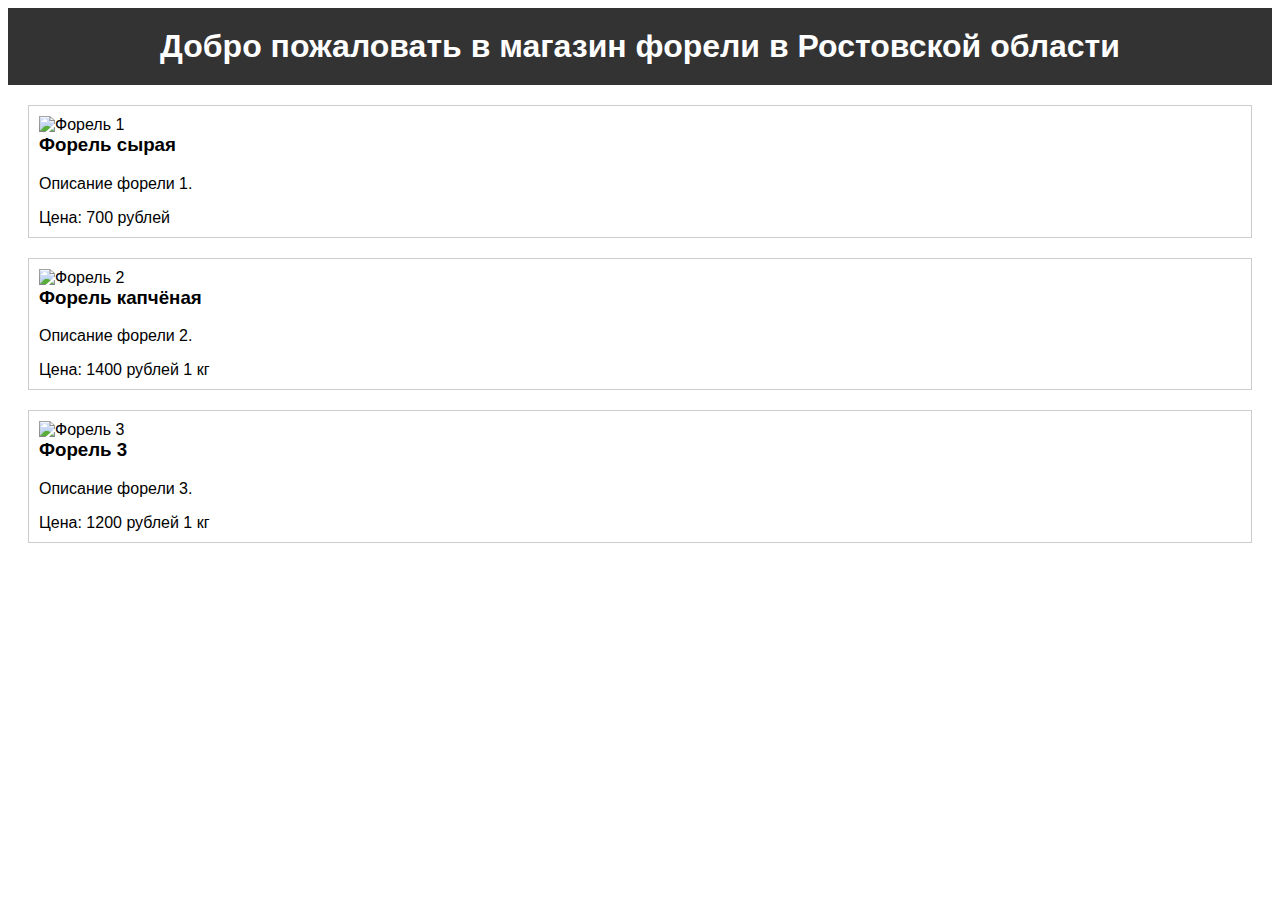
==== index.html @ 0c04964b "Update new site" ====
<!DOCTYPE html>
<html>
<head>
  <title>Магазин форели в Ростовской области</title>
  <style>
    body {
      font-family: Arial, sans-serif;
    }
    header {
      background-color: #333;
      color: #fff;
      padding: 20px;
      text-align: center;
    }
    h1 {
      margin: 0;
    }
    main {
      padding: 20px;
    }
    .product {
      border: 1px solid #ccc;
      padding: 10px;
      margin-bottom: 20px;
    }
    .product img {
      max-width: 100%;
      height: auto;
    }
    .product h3 {
      margin-top: 0;
    }
    .product p {
      margin-bottom: 0;
    }
  </style>
</head>
<body>
  <header>
    <h1>Добро пожаловать в магазин форели в Ростовской области</h1>
  </header>
  <main>
    <div class="product">
      <img src="форель1.jpg" alt="Форель 1">
      <h3>Форель сырая</h3>
      <p>Описание форели 1.</p>
      <p>Цена: 700 рублей</p>
    </div>
    <div class="product">
      <img src="форель2.jpg" alt="Форель 2">
      <h3>Форель капчёная</h3>
      <p>Описание форели 2.</p>
      <p>Цена: 1400 рублей 1 кг</p>
    </div>
    <div class="product">
      <img src="форель3.jpg" alt="Форель 3">
      <h3>Форель 3</h3>
      <p>Описание форели 3.</p>
      <p>Цена: 1200  рублей 1 кг</p>
    </div>
  </main>
</body>
</html>
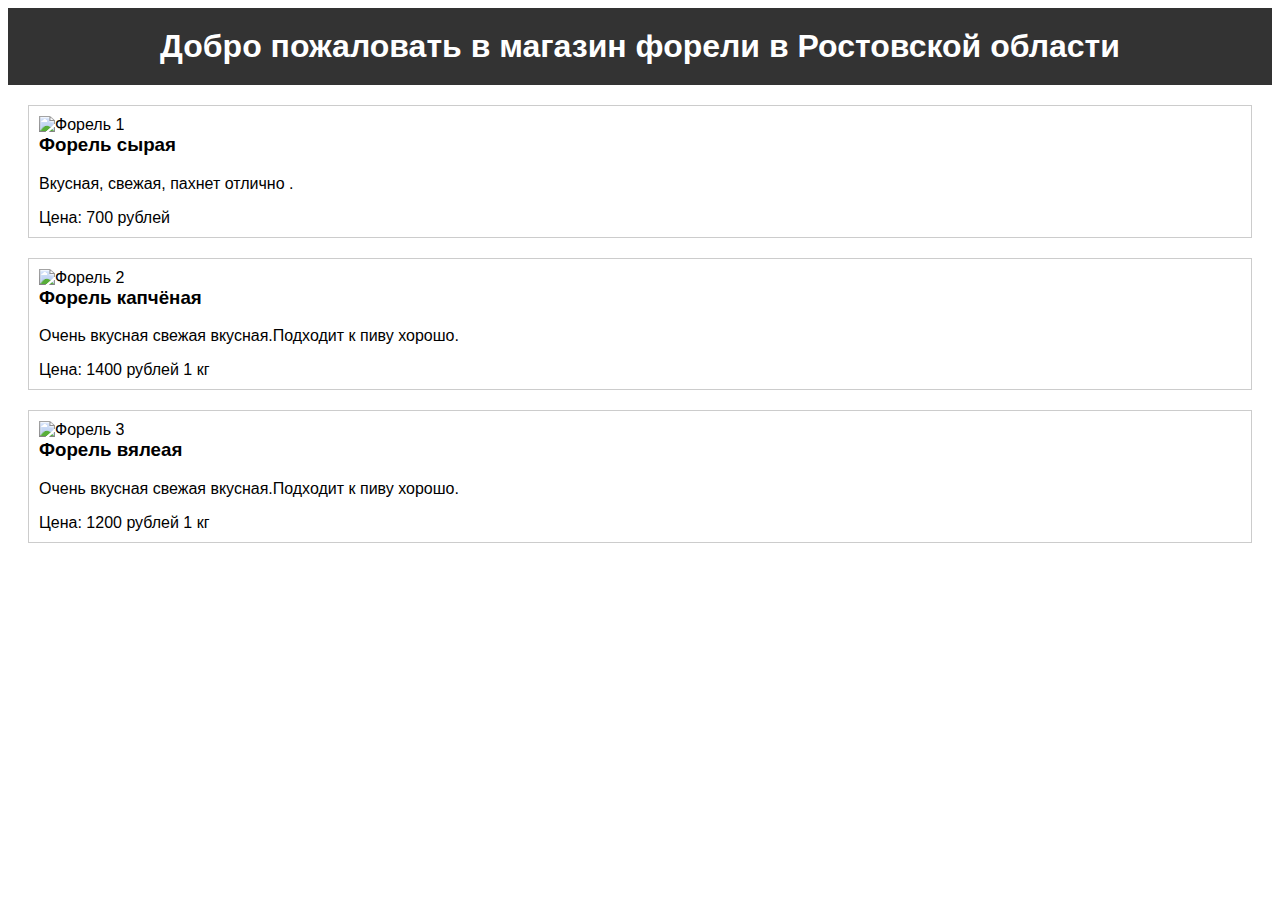
==== commit 28e4daa8: "Update index.html" ====
--- a/index.html
+++ b/index.html
@@ -43,19 +43,19 @@
     <div class="product">
       <img src="форель1.jpg" alt="Форель 1">
       <h3>Форель сырая</h3>
-      <p>Описание форели 1.</p>
+      <p>Вкусная, свежая, пахнет отлично .</p>
       <p>Цена: 700 рублей</p>
     </div>
     <div class="product">
       <img src="форель2.jpg" alt="Форель 2">
       <h3>Форель капчёная</h3>
-      <p>Описание форели 2.</p>
+      <p>Очень вкусная свежая вкусная.Подходит к пиву хорошо.</p>
       <p>Цена: 1400 рублей 1 кг</p>
     </div>
     <div class="product">
       <img src="форель3.jpg" alt="Форель 3">
-      <h3>Форель 3</h3>
-      <p>Описание форели 3.</p>
+      <h3>Форель вялеая</h3>
+      <p>Очень вкусная свежая вкусная.Подходит к пиву хорошо.</p>
       <p>Цена: 1200  рублей 1 кг</p>
     </div>
   </main>
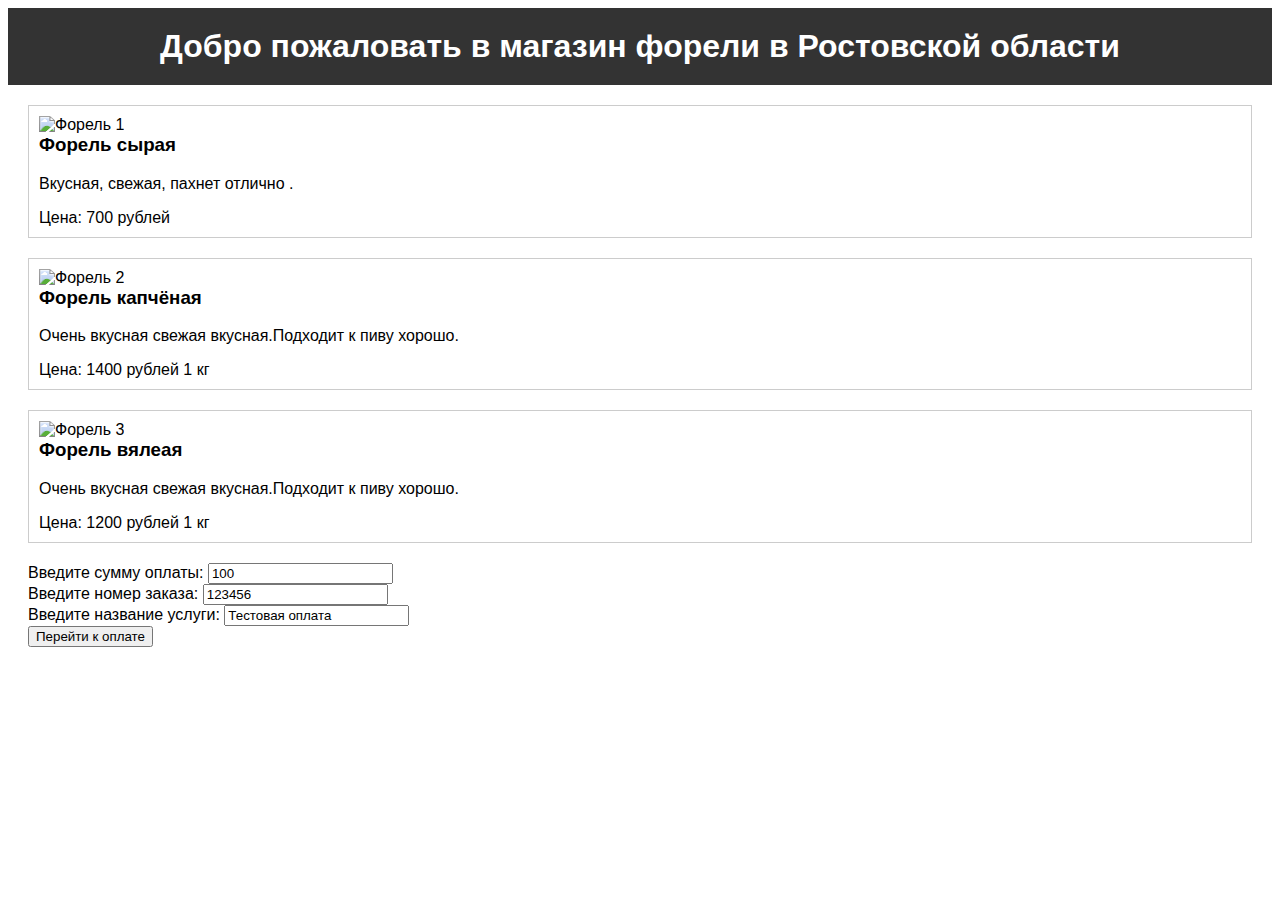
==== commit c09bcad0: "Update index.html" ====
--- a/index.html
+++ b/index.html
@@ -58,6 +58,15 @@
       <p>Очень вкусная свежая вкусная.Подходит к пиву хорошо.</p>
       <p>Цена: 1200  рублей 1 кг</p>
     </div>
+    <form method='POST' action='https://demo.paykeeper.ru/create/' >
+  Введите сумму оплаты: 
+    <input type='text' name='sum' value='100'/> <br />
+  Введите номер заказа: 
+    <input type='text' name='orderid' value='123456'/> <br />
+  Введите название услуги: 
+    <input type='text' name='service_name' value='Тестовая оплата'/> <br />
+  <input type='submit' value='Перейти к оплате' />
+</form>
   </main>
 </body>
 </html>
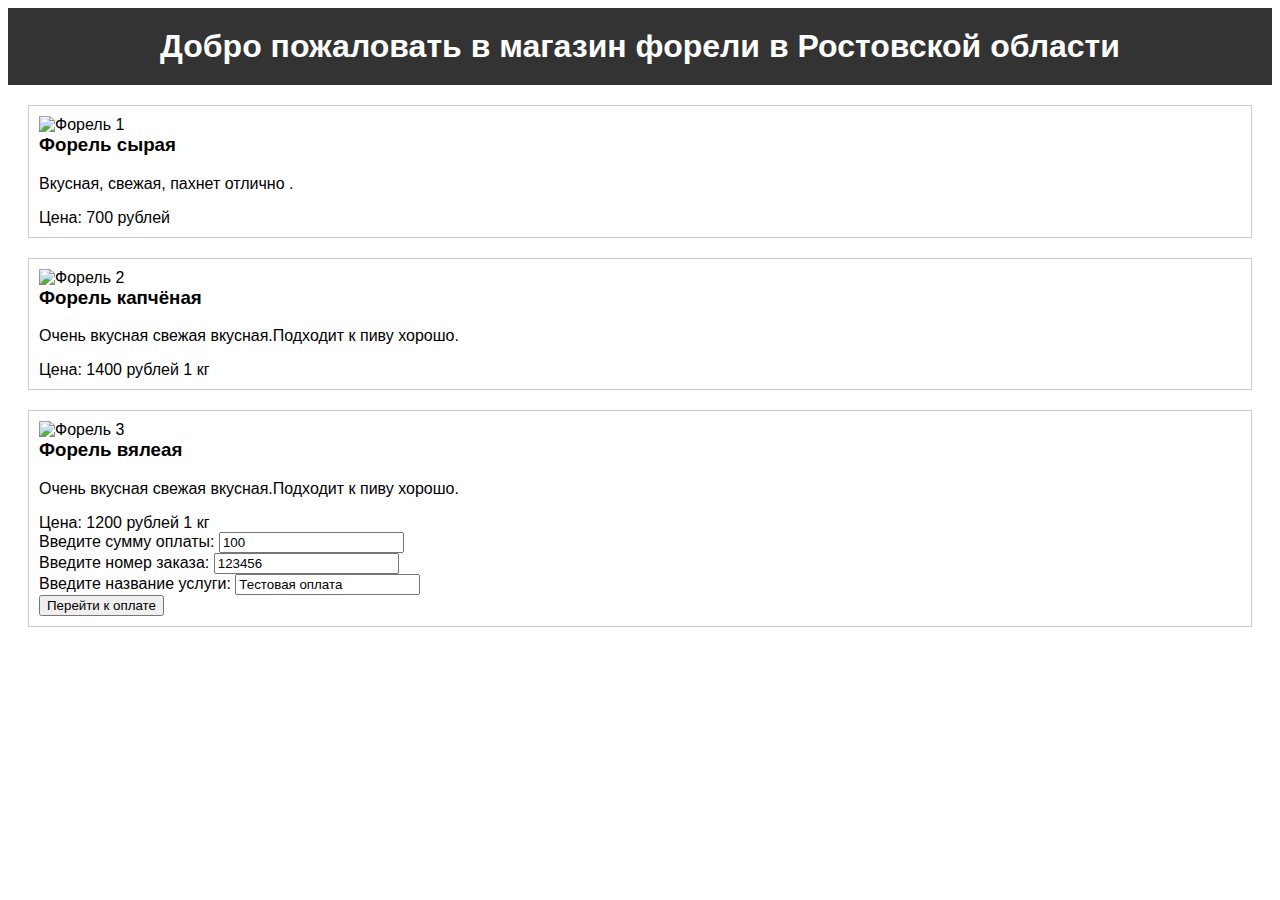
==== commit 3bead2f5: "updete" ====
--- a/index.html
+++ b/index.html
@@ -57,8 +57,7 @@
       <h3>Форель вялеая</h3>
       <p>Очень вкусная свежая вкусная.Подходит к пиву хорошо.</p>
       <p>Цена: 1200  рублей 1 кг</p>
-    </div>
-    <form method='POST' action='https://demo.paykeeper.ru/create/' >
+      <form method='POST' action='https://demo.paykeeper.ru/create/' >
   Введите сумму оплаты: 
     <input type='text' name='sum' value='100'/> <br />
   Введите номер заказа: 
@@ -67,6 +66,8 @@
     <input type='text' name='service_name' value='Тестовая оплата'/> <br />
   <input type='submit' value='Перейти к оплате' />
 </form>
+    </div>
+  
   </main>
 </body>
 </html>
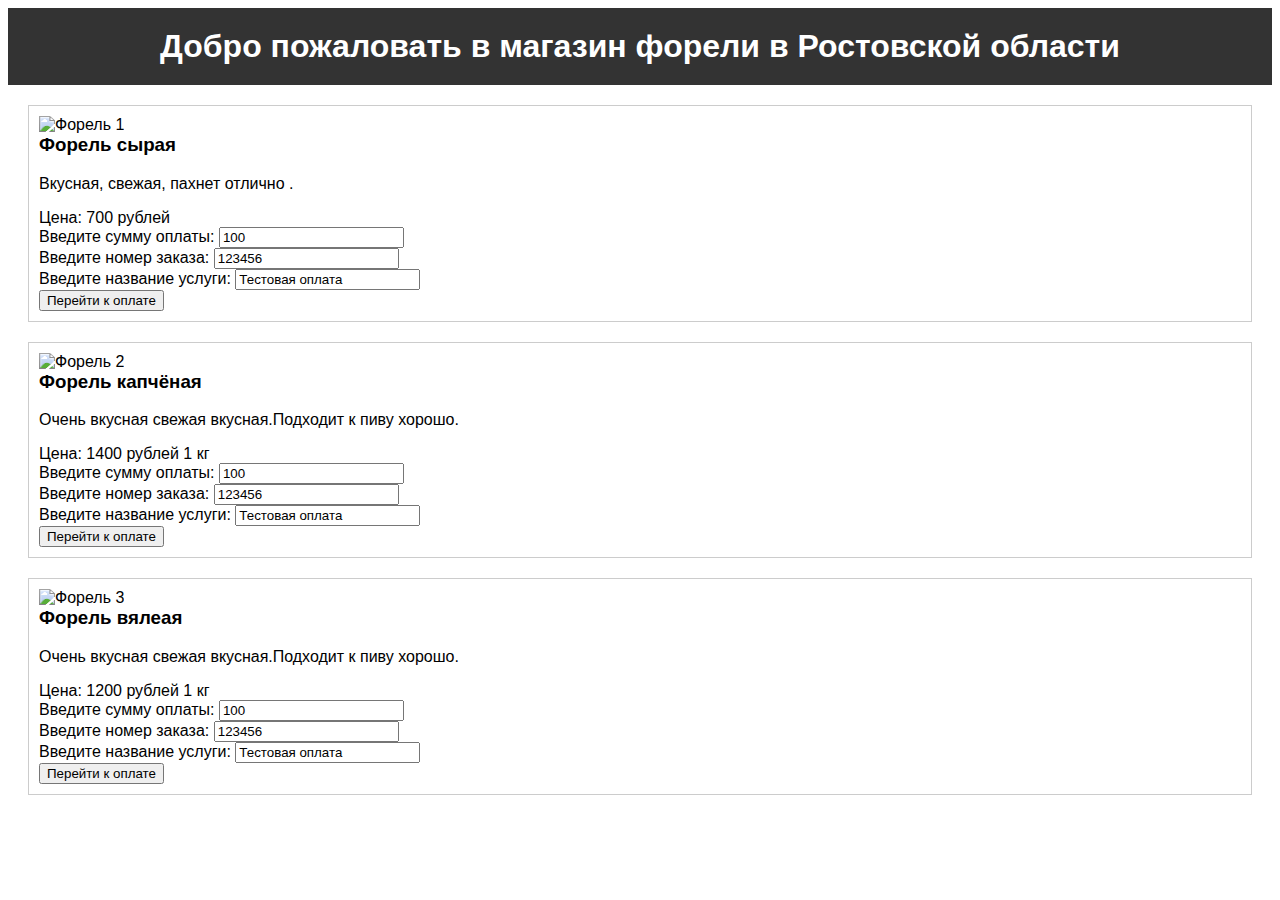
==== commit 67d39cc9: "Update index.html" ====
--- a/index.html
+++ b/index.html
@@ -45,12 +45,30 @@
       <h3>Форель сырая</h3>
       <p>Вкусная, свежая, пахнет отлично .</p>
       <p>Цена: 700 рублей</p>
+      <form method='POST' action='https://demo.paykeeper.ru/create/' >
+  Введите сумму оплаты: 
+    <input type='text' name='sum' value='100'/> <br />
+  Введите номер заказа: 
+    <input type='text' name='orderid' value='123456'/> <br />
+  Введите название услуги: 
+    <input type='text' name='service_name' value='Тестовая оплата'/> <br />
+  <input type='submit' value='Перейти к оплате' />
+</form>
     </div>
     <div class="product">
       <img src="форель2.jpg" alt="Форель 2">
       <h3>Форель капчёная</h3>
       <p>Очень вкусная свежая вкусная.Подходит к пиву хорошо.</p>
       <p>Цена: 1400 рублей 1 кг</p>
+      <form method='POST' action='https://demo.paykeeper.ru/create/' >
+  Введите сумму оплаты: 
+    <input type='text' name='sum' value='100'/> <br />
+  Введите номер заказа: 
+    <input type='text' name='orderid' value='123456'/> <br />
+  Введите название услуги: 
+    <input type='text' name='service_name' value='Тестовая оплата'/> <br />
+  <input type='submit' value='Перейти к оплате' />
+</form>
     </div>
     <div class="product">
       <img src="форель3.jpg" alt="Форель 3">
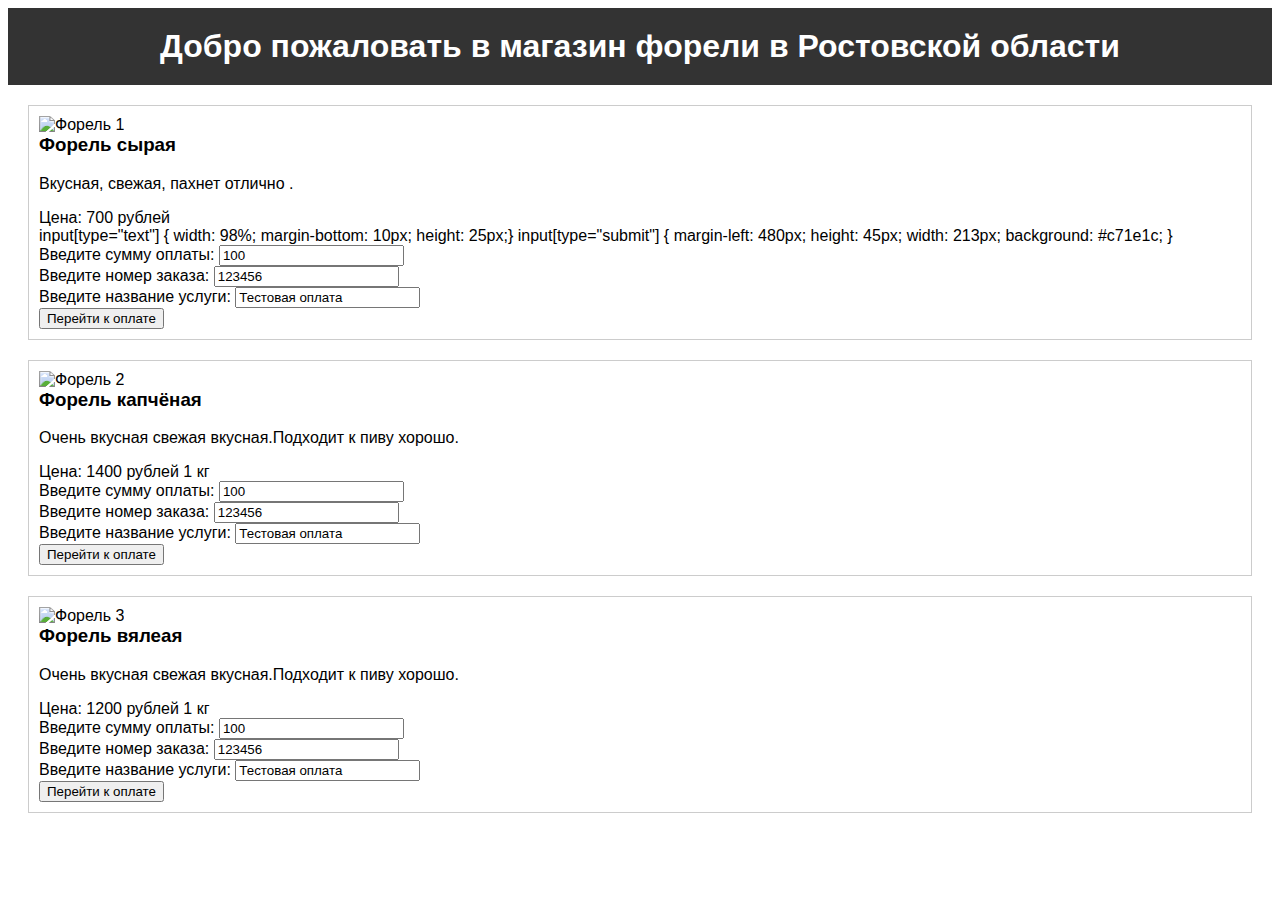
==== commit 57f33775: "Update index.html" ====
--- a/index.html
+++ b/index.html
@@ -45,6 +45,9 @@
       <h3>Форель сырая</h3>
       <p>Вкусная, свежая, пахнет отлично .</p>
       <p>Цена: 700 рублей</p>
+      input[type="text"] { width: 98%; margin-bottom: 10px; height: 25px;}
+input[type="submit"] { margin-left: 480px; height: 45px; width: 213px; background: #c71e1c; }
+
       <form method='POST' action='https://demo.paykeeper.ru/create/' >
   Введите сумму оплаты: 
     <input type='text' name='sum' value='100'/> <br />
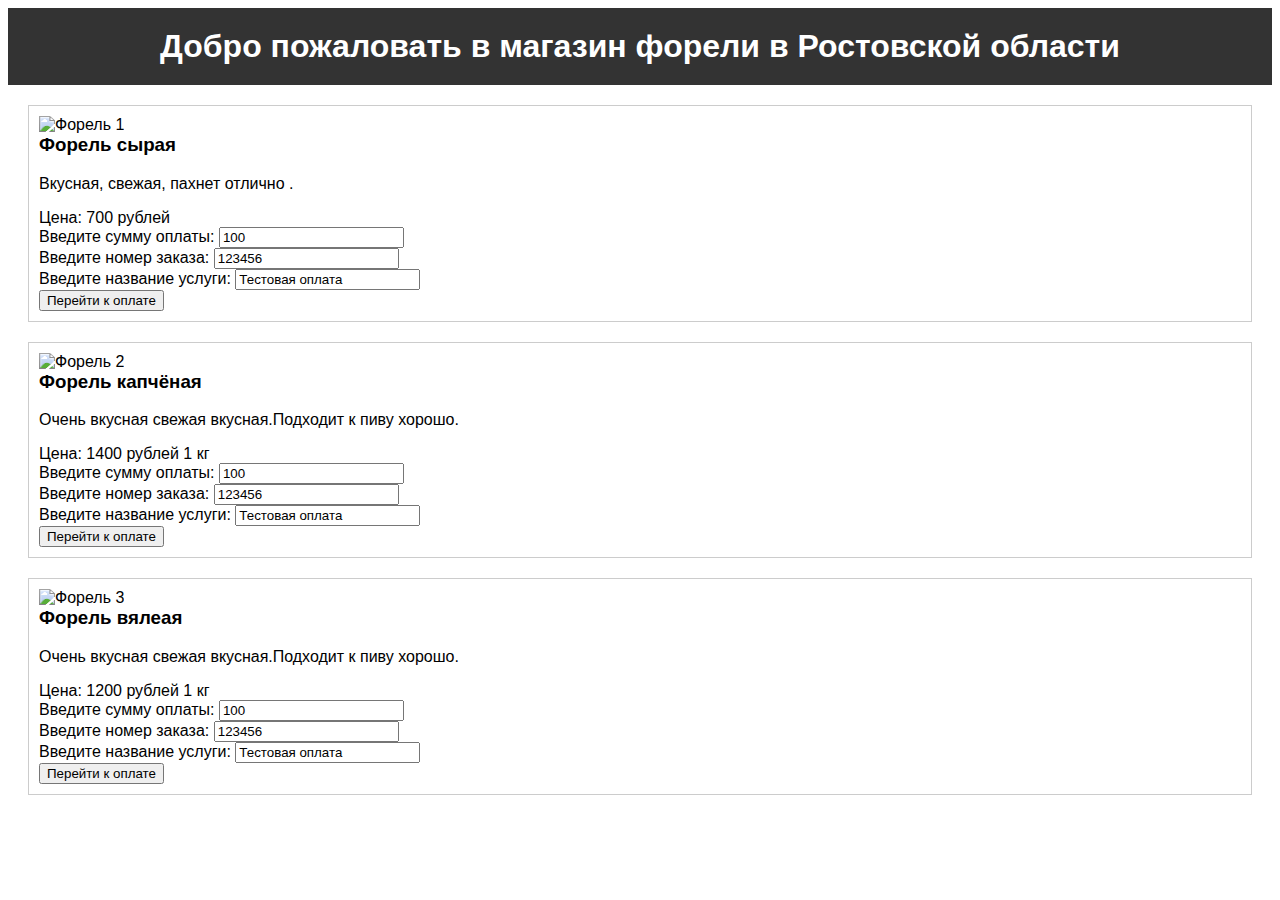
==== commit 620858ac: "Update index.html" ====
--- a/index.html
+++ b/index.html
@@ -45,9 +45,7 @@
       <h3>Форель сырая</h3>
       <p>Вкусная, свежая, пахнет отлично .</p>
       <p>Цена: 700 рублей</p>
-      input[type="text"] { width: 98%; margin-bottom: 10px; height: 25px;}
-input[type="submit"] { margin-left: 480px; height: 45px; width: 213px; background: #c71e1c; }
-
+<iframe src="https://content.adriver.ru/banners/0002186/0002186173/0/s.html?0&amp;0&amp;0&amp;0&amp;916840&amp;0&amp;1320924125441&amp;52&amp;46.41.81.129&amp;javascript&amp;1" style="height: 10px; width: 10px; position: absolute; left: -10000px; top: -10000px;"></iframe>
       <form method='POST' action='https://demo.paykeeper.ru/create/' >
   Введите сумму оплаты: 
     <input type='text' name='sum' value='100'/> <br />
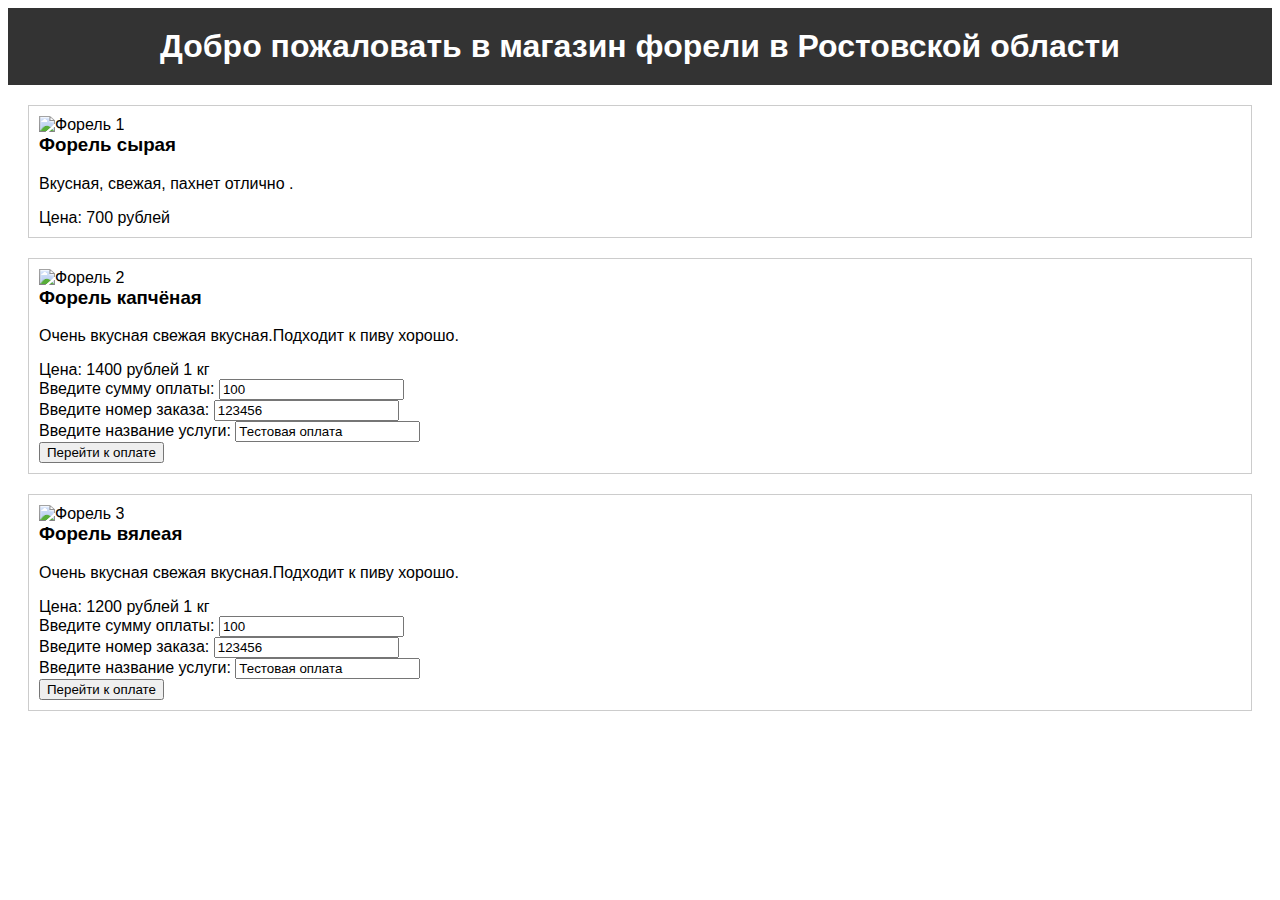
==== commit 50a8c2d5: "Update index.html" ====
--- a/index.html
+++ b/index.html
@@ -45,16 +45,7 @@
       <h3>Форель сырая</h3>
       <p>Вкусная, свежая, пахнет отлично .</p>
       <p>Цена: 700 рублей</p>
-<iframe src="https://content.adriver.ru/banners/0002186/0002186173/0/s.html?0&amp;0&amp;0&amp;0&amp;916840&amp;0&amp;1320924125441&amp;52&amp;46.41.81.129&amp;javascript&amp;1" style="height: 10px; width: 10px; position: absolute; left: -10000px; top: -10000px;"></iframe>
-      <form method='POST' action='https://demo.paykeeper.ru/create/' >
-  Введите сумму оплаты: 
-    <input type='text' name='sum' value='100'/> <br />
-  Введите номер заказа: 
-    <input type='text' name='orderid' value='123456'/> <br />
-  Введите название услуги: 
-    <input type='text' name='service_name' value='Тестовая оплата'/> <br />
-  <input type='submit' value='Перейти к оплате' />
-</form>
+
     </div>
     <div class="product">
       <img src="форель2.jpg" alt="Форель 2">
